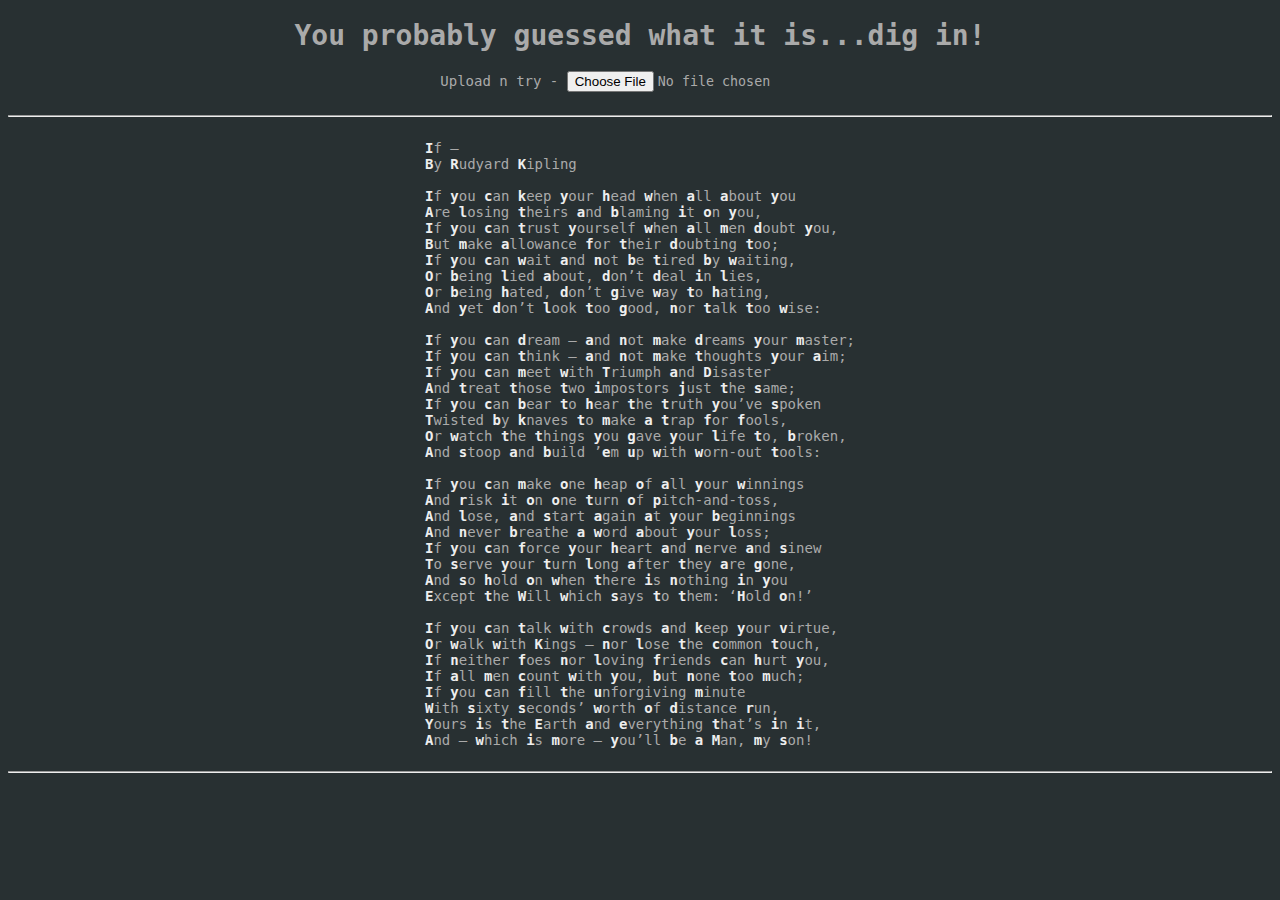
==== fast_read/index.html @ 19ff9a2d ":)" ====
<!DOCTYPE html>
<html lang="en">
<head>
    <meta charset="UTF-8">
    <meta name="viewport" content="width=device-width, initial-scale=1.0">
    <meta http-equiv="Cache-Control" content="max-age=3600, public">
    <link rel="icon" type="image/x-icon" href="../favicon.ico">
    <title>read fast</title>
    <link rel="stylesheet" href="../css/style.css">
    <script src="script.js"></script>
</head>

<body>
    <h1>You probably guessed what it is...dig in!</h1>
    Upload n try -
    <input id="input_fast" type="file" accept="text/*">
    <br><br><hr><br>
    <div id="fast"></div>
    <br><br><hr><br>
</body>

</html>
---- css/style.css ----
* {
    font-family: monospace;
    color: #aaaaaa;
    background-color: #283032;
    text-align: center;
    /* justify-content: center; */
}

body {
    text-align: center;
    font-size: 14px;
    /* margin-left: 5%;
    margin-right: 5%; */
}

a:link {
    color: #199878;
}

a:hover {
    color: #09684a;
}

a:visited {
    color: #0c5628df;
}

strong {
    color: #eeeeee;
}

#fast {
    display: inline-block;
    text-align: left;
    max-width: 95vw;
}
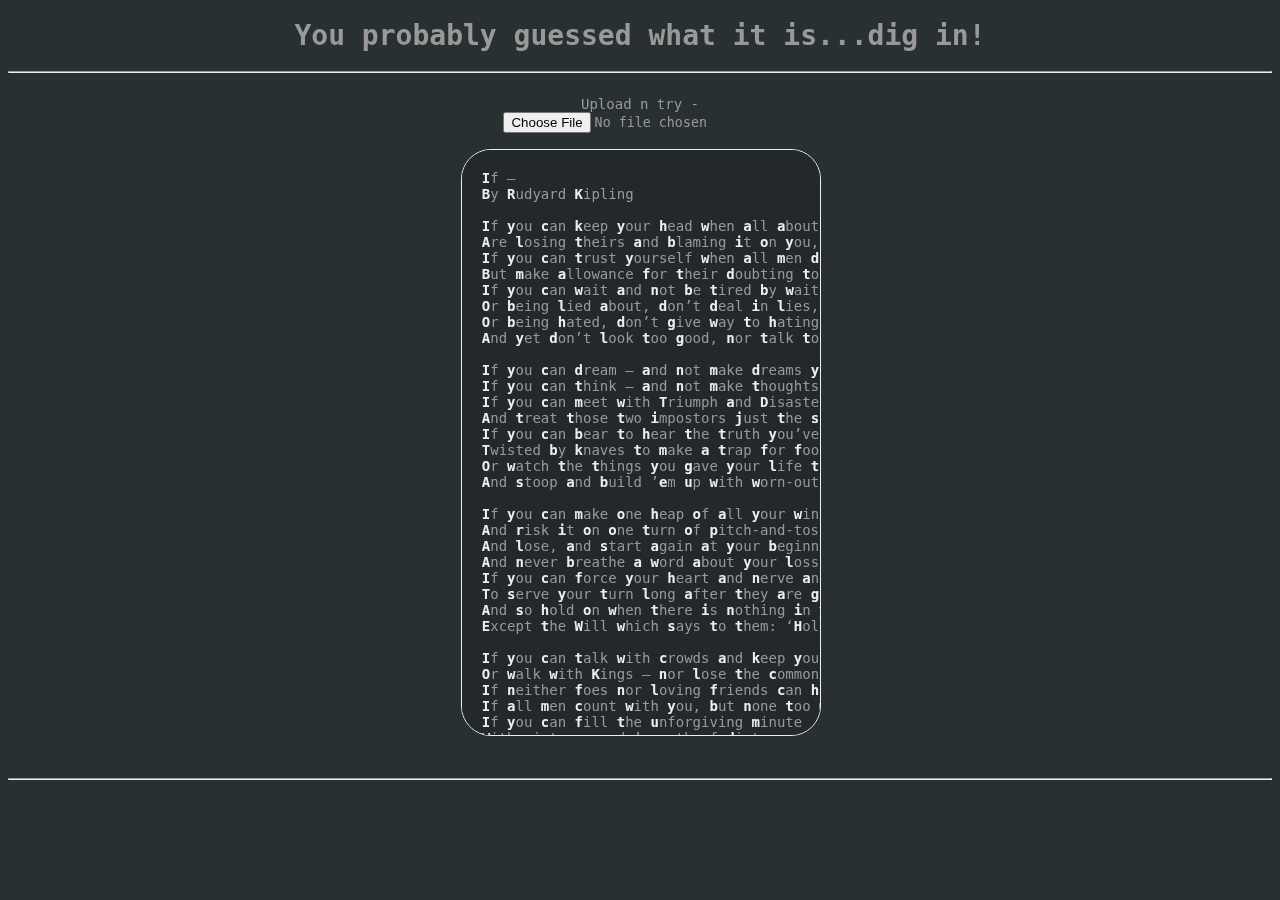
==== commit ef1bdb07: "--update design" ====
--- a/fast_read/index.html
+++ b/fast_read/index.html
@@ -2,6 +2,7 @@
 <html lang="en">
 <head>
     <meta charset="UTF-8">
+    <meta name="author" content="burning ray">
     <meta name="viewport" content="width=device-width, initial-scale=1.0">
     <meta http-equiv="Cache-Control" content="max-age=3600, public">
     <link rel="icon" type="image/x-icon" href="../favicon.ico">
@@ -12,11 +13,16 @@
 
 <body>
     <h1>You probably guessed what it is...dig in!</h1>
-    Upload n try -
-    <input id="input_fast" type="file" accept="text/*">
-    <br><br><hr><br>
-    <div id="fast"></div>
-    <br><br><hr><br>
+    <hr><br>
+    <div id="dump">
+        Upload n try -
+        <input id="input_fast" type="file" accept="text/*">
+        <br><br>
+        <div id="container">
+            <div id="fast"></div>
+        </div>
+    </div>
+    <hr><br>
 </body>
 
 </html>--- a/css/style.css
+++ b/css/style.css
@@ -1,16 +1,17 @@
 * {
     font-family: monospace;
-    color: #aaaaaa;
+    color: #999999;
     background-color: #283032;
     text-align: center;
-    /* justify-content: center; */
+}
+
+strong {
+    color: #eeeeee;
 }
 
 body {
     text-align: center;
     font-size: 14px;
-    /* margin-left: 5%;
-    margin-right: 5%; */
 }
 
 a:link {
@@ -25,12 +26,38 @@
     color: #0c5628df;
 }
 
-strong {
-    color: #eeeeee;
+#dump {
+    width: 28vw;
+    height: 75vh;
+    margin: 0 auto;
+    align-items: center;
+}
+
+#container {
+    width: 28vw;
+    height: 65vh;
+    border-radius: 30px;
+    border: 1px solid #ecf0f1;
+    margin: 0 auto;
+    overflow-y: scroll;
+    overflow-x: scroll;
+    scrollbar-width: 0px;
+    -ms-overflow-style: none;
+    scrollbar-width: none;
+}
+
+#container::-webkit-scrollbar {
+    display: none;
 }
 
 #fast {
-    display: inline-block;
     text-align: left;
-    max-width: 95vw;
+    min-height: 60vh;
+    min-width: 40vw;
+    padding: 20px;
+    background-color: #23292a;
+}
+
+#fast strong {
+    background-color: #23292a;
 }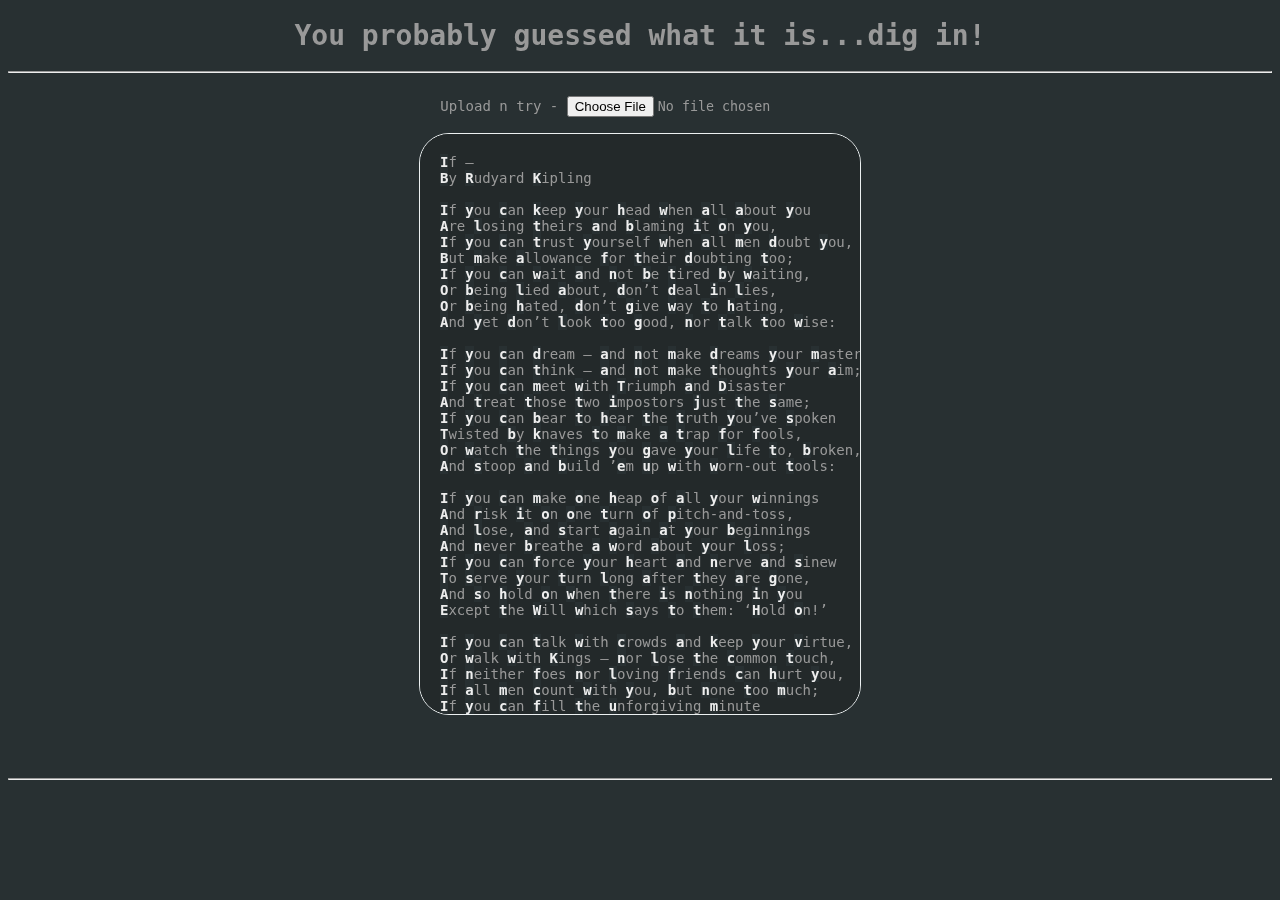
==== commit 635dc5ed: ":')" ====
--- a/fast_read/index.html
+++ b/fast_read/index.html
@@ -18,9 +18,7 @@
         Upload n try -
         <input id="input_fast" type="file" accept="text/*">
         <br><br>
-        <div id="container">
-            <div id="fast"></div>
-        </div>
+        <div id="fast"></div>
     </div>
     <hr><br>
 </body>
--- a/css/style.css
+++ b/css/style.css
@@ -27,37 +27,29 @@
 }
 
 #dump {
-    width: 28vw;
     height: 75vh;
     margin: 0 auto;
     align-items: center;
 }
 
-#container {
-    width: 28vw;
-    height: 65vh;
+#fast {
+    width: 400px;
+    height: 60vh;
     border-radius: 30px;
     border: 1px solid #ecf0f1;
     margin: 0 auto;
     overflow-y: scroll;
     overflow-x: scroll;
-    scrollbar-width: 0px;
     -ms-overflow-style: none;
     scrollbar-width: none;
+    background-color: #23292a;
+    text-align: left;
+    text-wrap: nowrap;
+    min-width: 400px;
+    min-height: 60vh;
+    padding: 20px;
 }
 
-#container::-webkit-scrollbar {
+#fast::-webkit-scrollbar {
     display: none;
-}
-
-#fast {
-    text-align: left;
-    min-height: 60vh;
-    min-width: 40vw;
-    padding: 20px;
-    background-color: #23292a;
-}
-
-#fast strong {
-    background-color: #23292a;
 }